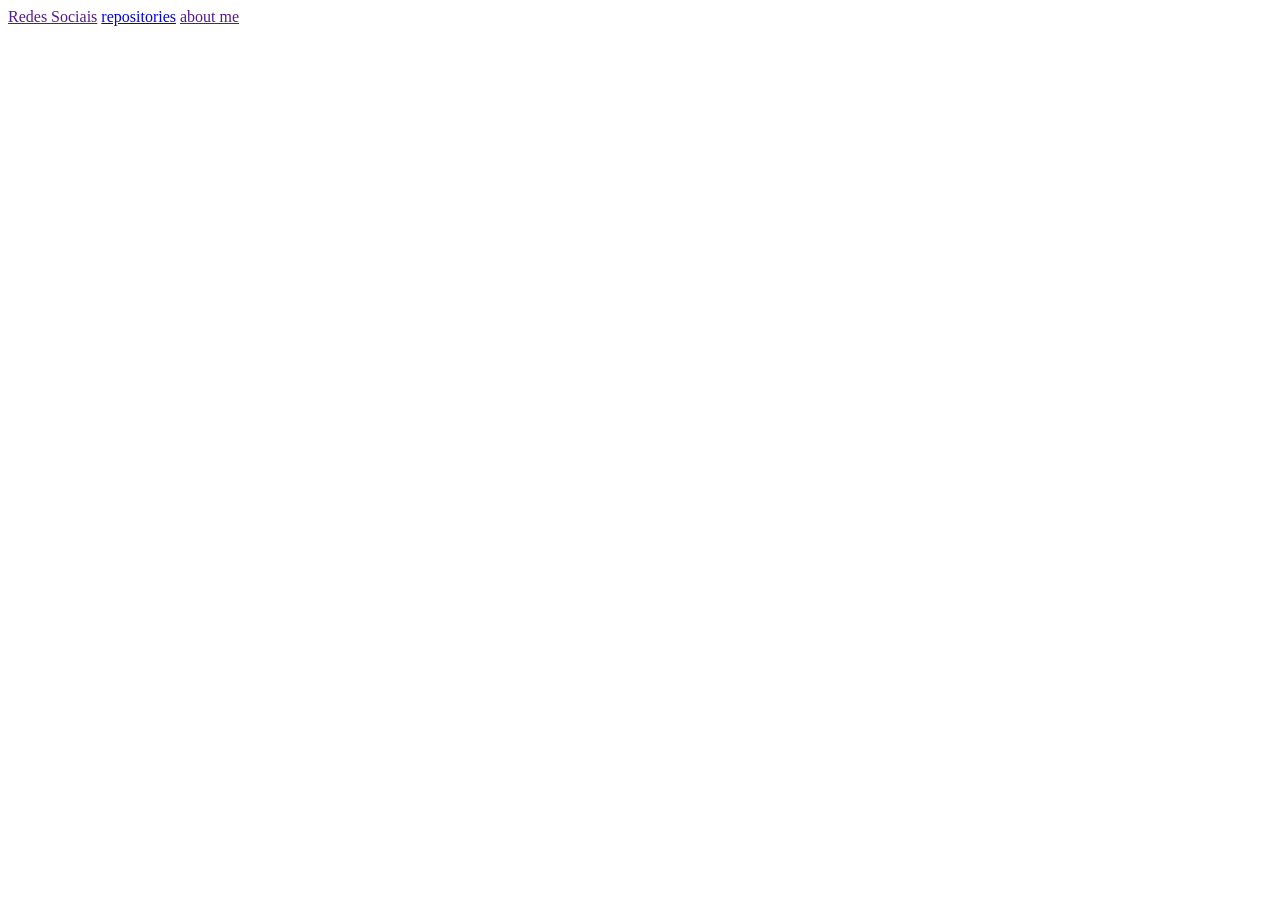
==== timer/index.html @ b9ca981d "Add the header" ====
<!DOCTYPE html>
<html lang="pt-br">
<head>
    <meta charset="UTF-8">
    <meta http-equiv="X-UA-Compatible" content="IE=edge">
    <meta name="viewport" content="width=device-width, initial-scale=1.0">
    <title>Cronôgrama</title>
</head>
<body>
    <header class="cabecalho">
        <a href="">Redes Sociais</a>
        <a href="https://github.com/Marcelo1201">repositories</a>
        <a href="">about me</a>
    </header>
</body>
</html>
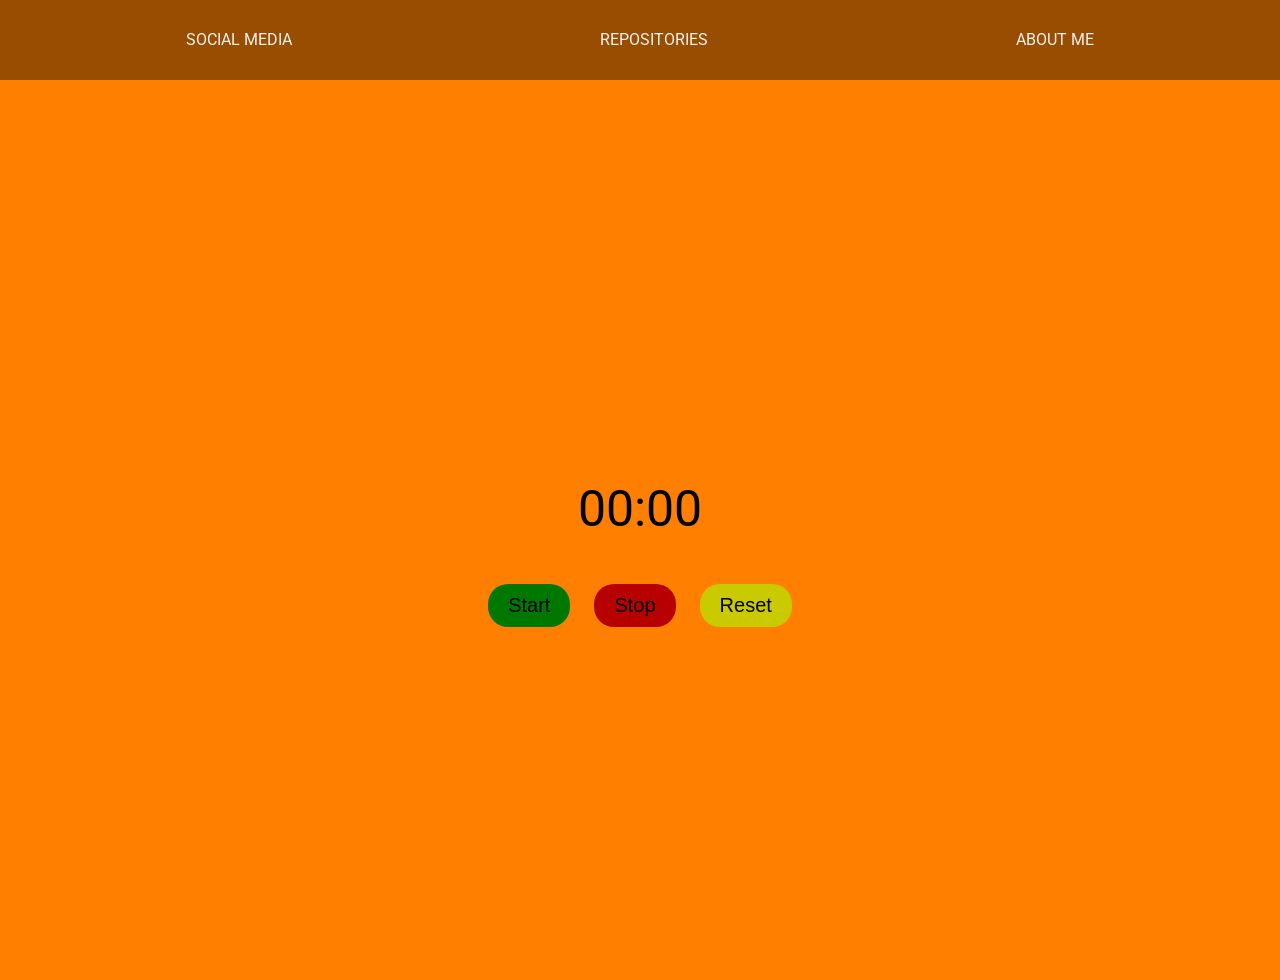
==== commit adbf7e95: "styling the start, stop and reset buttons" ====
--- a/timer/index.html
+++ b/timer/index.html
@@ -4,13 +4,28 @@
     <meta charset="UTF-8">
     <meta http-equiv="X-UA-Compatible" content="IE=edge">
     <meta name="viewport" content="width=device-width, initial-scale=1.0">
-    <title>Cronôgrama</title>
+    <link rel="stylesheet" href="reset.css">
+    <link rel="preconnect" href="https://fonts.googleapis.com">
+    <link rel="preconnect" href="https://fonts.gstatic.com" crossorigin>
+    <link href="https://fonts.googleapis.com/css2?family=Roboto:wght@300;400&display=swap" rel="stylesheet">
+    <link rel="stylesheet" href="style.css ">
+    <script src="cron.js"></script>
+    <title>Cronômetro</title>
 </head>
 <body>
     <header class="cabecalho">
-        <a href="">Redes Sociais</a>
-        <a href="https://github.com/Marcelo1201">repositories</a>
-        <a href="">about me</a>
+        <a class="cabecalho-botao" href="#">social media</a>
+        <a class="cabecalho-botao" target="_blank" href="https://github.com/Marcelo1201">repositories</a>
+        <a class="cabecalho-botao" href="#">about me</a>
     </header>
+
+    <main class="conteudo">
+        <p class="timer">00:00</p>
+        <div class="conteudo-botoes">
+            <button class="botao start">start</button>
+            <button class="botao stop">stop</button>
+            <button class="botao reset">reset</button>
+        </div>
+    </main>
 </body>
 </html>
--- a/timer/style.css
+++ b/timer/style.css
@@ -0,0 +1,81 @@
+:root{
+    --cor-de-fundo: #ff8000;
+    --cor-cabecalho: #f3f3f3ff;
+    --fonte-principal: Roboto;
+}
+
+body{
+    background-color: var(--cor-de-fundo);
+    font-family: var(--fonte-principal);
+    height: 100vh;
+}
+
+.cabecalho{
+    background-color: rgba(0, 0, 0, 0.4);
+    display: flex;
+    justify-content: space-around;
+    padding: 2em;
+}
+
+.cabecalho-botao{
+    color: var(--cor-cabecalho);
+    text-decoration: none;
+    font-size: 16px;
+    text-transform: uppercase;
+    transition: 0.5s;
+}
+
+.cabecalho-botao:hover{
+    transform: scale(1.1);
+    color: orange;
+}
+
+.conteudo{
+    height: 100vh;
+    align-items: center;
+    display: flex;
+    justify-content: center;
+    flex-direction: column;
+}
+
+.timer{
+    margin: 1em 0;
+    font-size: 50px;
+}
+
+.botao{
+    padding: 0.5em 1em;
+    border-radius: 20px;
+    border: none;
+    cursor: pointer;
+    margin: 0 0.5em;
+    font-size: 20px;
+    text-transform: capitalize;
+}
+
+.start{
+    background-color: #007800;
+}
+
+.start:active{
+    background-color: #006600;
+    box-shadow: 5px 5px 10px #1e1e1e;
+}
+
+.stop{
+    background-color: #b70000;
+}
+
+.stop:active{
+    background-color: #9b0000;
+    box-shadow: 5px 5px 10px #1e1e1e;
+}
+
+.reset{
+    background-color: #caca00;
+}
+
+.reset:active{
+    background-color: #b0b000;
+    box-shadow: 5px 5px 10px #1e1e1e;
+}
